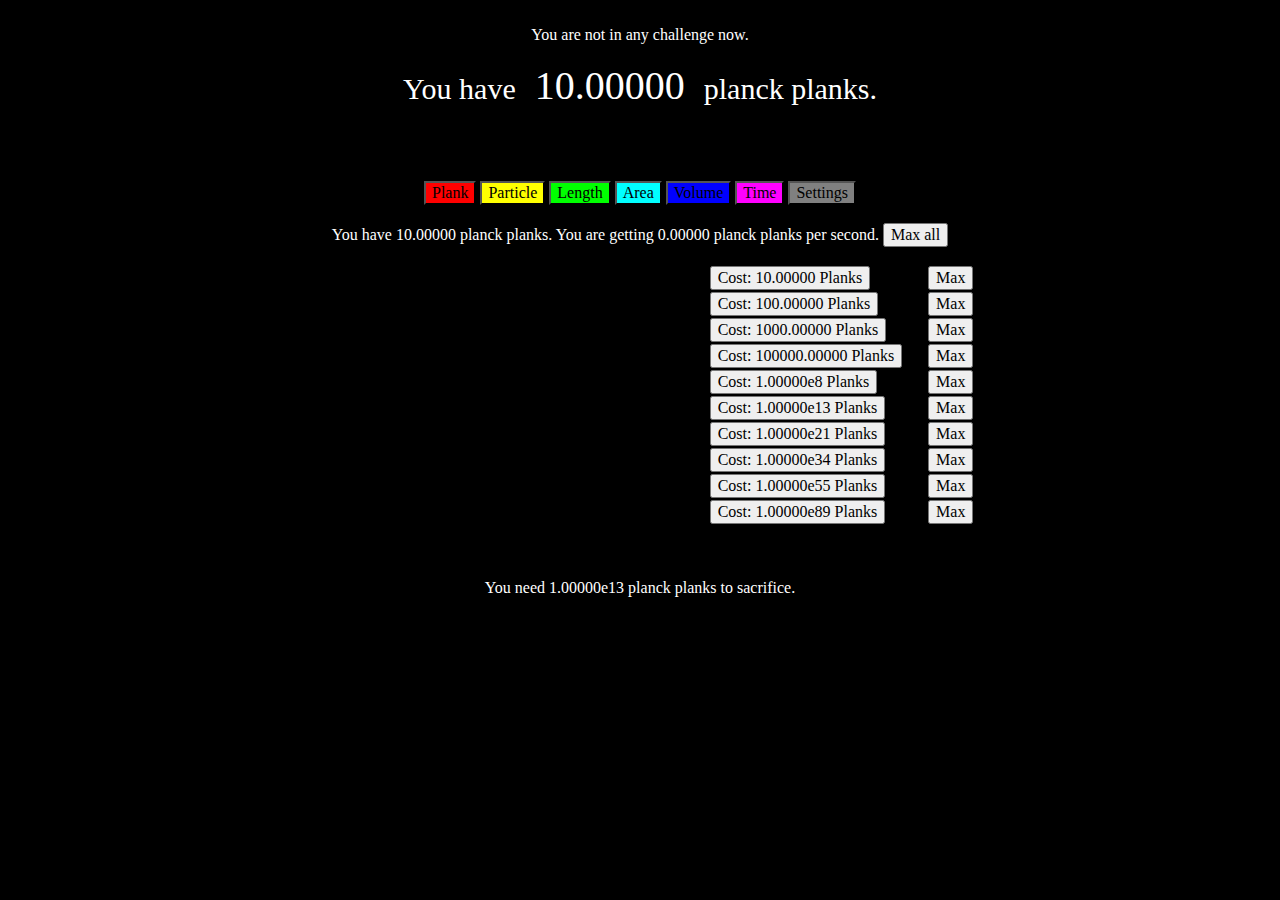
==== Planck Planks/index.html @ 019d549d "Update and rename main.html to index.html" ====
inde<!DOCTYPE html>
<html lang="en">
<head>
    <meta charset="UTF-8">
    <meta http-equiv="X-UA-Compatible" content="IE=edge">
    <meta name="viewport" content="width=device-width, initial-scale=1.0">
    <link rel="icon" href="./Oak_Planks_JE6_BE3.png">
    <title>Planck Planks</title>
    <style>
        body{
            background-color: black;
            font-family:"MonospaceTypewriter";
        }
        #a,#b,#c,#d{
            text-align: center;
            color:white;
        }
        #a2,#a4{
            font-size:30px;
        }
        #a3{
            font-size: 40px;
        }
        #c2{
            margin-left: auto;
            margin-right: auto;
            border-spacing: 24px 0px;
            border-collapse: separate;
        }
        #c3b{
            text-align: center;
        }
    </style>
</head>
<body>
    <div id="a">
        <span id="a1">You are not in any challenge now.</span><br><br>
        <span id="a2">You have&ensp;</span>
        <span id="a3">0</span>
        <span id="a4">&ensp;planck planks.</span>
    </div><br><br><br><br>
    <div id="b">
        <button id="b1" onclick="game.tab = 'plank';game.subtab = 'main'"><span id="b1a">Plank</span></button>
        <button id="b2" onclick="game.tab = 'particle'"><span id="b2a">Particle</span></button>
        <button id="b3" onclick="game.tab = 'length'"><span id="b3a">Length</span></button>
        <button id="b4" onclick="game.tab = 'area'"><span id="b4a">Area</span></button>
        <button id="b5" onclick="game.tab = 'volume'"><span id="b5a">Volume</span></button>
        <button id="b6" onclick="game.tab = 'time'"><span id="b6a">Time</span></button>
        <button id="b7" onclick="game.tab = 'settings';game.subtab = 'stats'"><span id="b7a">Settings</span></button>
    </div><br>
    <div id="c">
        <span id="c1a">You have 0 planck planks. You are getting 0 planck planks per second.</span>
        <button id="c1b" onclick="maxAllPlankGenerators();"><span id="c1b1">Max all</span></button><br><br>
        <table id="c2">
            <tr id="c2a">
                <td id="c2a1"><span id="c2a1a">Plank Generator 1</span></td>
                <td id="c2a2"><span id="c2a2a">0</span></td>
                <td id="c2a3"><span id="c2a3a">0/s</span></td>
                <td id="c2a4"><span id="c2a4a">0x</span></td>
                <td id="c2a5"><button id="c2a5a" onclick="buyPlankGenerators(0, new Decimal(1));"><span id="c2a5a1">Cost: 0 Planks</span></button></td>
                <td id="c2a6"><button id="c2a6a" onclick="maxPlankGenerators(0);"><span id="c2a6a1">Max</span></button></td>
                <td id="c2a7"><button id="c2a7a"><span id="c2a7a1">Auto: On</span></button></td>
            </tr>
            <tr id="c2b">
                <td id="c2b1"><span id="c2b1a">Plank Generator 2</span></td>
                <td id="c2b2"><span id="c2b2a">0</span></td>
                <td id="c2b3"><span id="c2b3a">0/s</span></td>
                <td id="c2b4"><span id="c2b4a">0x</span></td>
                <td id="c2b5"><button id="c2b5a" onclick="buyPlankGenerators(1, new Decimal(1));"><span id="c2b5a1">Cost: 0 Planks</span></button></td>
                <td id="c2b6"><button id="c2b6a" onclick="maxPlankGenerators(1);"><span id="c2b6a1">Max</span></button></td>
                <td id="c2b7"><button id="c2b7a"><span id="c2b7a1">Auto: On</span></button></td>
            </tr>
            <tr id="c2c">
                <td id="c2c1"><span id="c2c1a">Plank Generator 3</span></td>
                <td id="c2c2"><span id="c2c2a">0</span></td>
                <td id="c2c3"><span id="c2c3a">0/s</span></td>
                <td id="c2c4"><span id="c2c4a">0x</span></td>
                <td id="c2c5"><button id="c2c5a" onclick="buyPlankGenerators(2, new Decimal(1));"><span id="c2c5a1">Cost: 0 Planks</span></button></td>
                <td id="c2c6"><button id="c2c6a" onclick="maxPlankGenerators(2);"><span id="c2c6a1">Max</span></button></td>
                <td id="c2c7"><button id="c2c7a"><span id="c2c7a1">Auto: On</span></button></td>
            </tr>
            <tr id="c2d">
                <td id="c2d1"><span id="c2d1a">Plank Generator 4</span></td>
                <td id="c2d2"><span id="c2d2a">0</span></td>
                <td id="c2d3"><span id="c2d3a">0/s</span></td>
                <td id="c2d4"><span id="c2d4a">0x</span></td>
                <td id="c2d5"><button id="c2d5a" onclick="buyPlankGenerators(3, new Decimal(1));"><span id="c2d5a1">Cost: 0 Planks</span></button></td>
                <td id="c2d6"><button id="c2d6a" onclick="maxPlankGenerators(3);"><span id="c2d6a1">Max</span></button></td>
                <td id="c2d7"><button id="c2d7a"><span id="c2d7a1">Auto: On</span></button></td>
            </tr>
            <tr id="c2e">
                <td id="c2e1"><span id="c2e1a">Plank Generator 5</span></td>
                <td id="c2e2"><span id="c2e2a">0</span></td>
                <td id="c2e3"><span id="c2e3a">0/s</span></td>
                <td id="c2e4"><span id="c2e4a">0x</span></td>
                <td id="c2e5"><button id="c2e5a" onclick="buyPlankGenerators(4, new Decimal(1));"><span id="c2e5a1">Cost: 0 Planks</span></button></td>
                <td id="c2e6"><button id="c2e6a" onclick="maxPlankGenerators(4);"><span id="c2e6a1">Max</span></button></td>
                <td id="c2e7"><button id="c2e7a"><span id="c2e7a1">Auto: On</span></button></td>
            </tr>
            <tr id="c2f">
                <td id="c2f1"><span id="c2f1a">Plank Generator 6</span></td>
                <td id="c2f2"><span id="c2f2a">0</span></td>
                <td id="c2f3"><span id="c2f3a">0/s</span></td>
                <td id="c2f4"><span id="c2f4a">0x</span></td>
                <td id="c2f5"><button id="c2f5a" onclick="buyPlankGenerators(5, new Decimal(1));"><span id="c2f5a1">Cost: 0 Planks</span></button></td>
                <td id="c2f6"><button id="c2f6a" onclick="maxPlankGenerators(5);"><span id="c2f6a1">Max</span></button></td>
                <td id="c2f7"><button id="c2f7a"><span id="c2f7a1">Auto: On</span></button></td>
            </tr>
            <tr id="c2g">
                <td id="c2g1"><span id="c2g1a">Plank Generator 7</span></td>
                <td id="c2g2"><span id="c2g2a">0</span></td>
                <td id="c2g3"><span id="c2g3a">0/s</span></td>
                <td id="c2g4"><span id="c2g4a">0x</span></td>
                <td id="c2g5"><button id="c2g5a" onclick="buyPlankGenerators(6, new Decimal(1));"><span id="c2g5a1">Cost: 0 Planks</span></button></td>
                <td id="c2g6"><button id="c2g6a" onclick="maxPlankGenerators(6);"><span id="c2g6a1">Max</span></button></td>
                <td id="c2g7"><button id="c2g7a"><span id="c2g7a1">Auto: On</span></button></td>
            </tr>
            <tr id="c2h">
                <td id="c2h1"><span id="c2h1a">Plank Generator 8</span></td>
                <td id="c2h2"><span id="c2h2a">0</span></td>
                <td id="c2h3"><span id="c2h3a">0/s</span></td>
                <td id="c2h4"><span id="c2h4a">0x</span></td>
                <td id="c2h5"><button id="c2h5a" onclick="buyPlankGenerators(7, new Decimal(1));"><span id="c2h5a1">Cost: 0 Planks</span></button></td>
                <td id="c2h6"><button id="c2h6a" onclick="maxPlankGenerators(7);"><span id="c2h6a1">Max</span></button></td>
                <td id="c2h7"><button id="c2h7a"><span id="c2h7a1">Auto: On</span></button></td>
            </tr>
            <tr id="c2i">
                <td id="c2i1"><span id="c2i1a">Plank Generator 9</span></td>
                <td id="c2i2"><span id="c2i2a">0</span></td>
                <td id="c2i3"><span id="c2i3a">0/s</span></td>
                <td id="c2i4"><span id="c2i4a">0x</span></td>
                <td id="c2i5"><button id="c2i5a" onclick="buyPlankGenerators(8, new Decimal(1));"><span id="c2i5a1">Cost: 0 Planks</span></button></td>
                <td id="c2i6"><button id="c2i6a" onclick="maxPlankGenerators(8);"><span id="c2i6a1">Max</span></button></td>
                <td id="c2i7"><button id="c2i7a"><span id="c2i7a1">Auto: On</span></button></td>
            </tr>
            <tr id="c2j">
                <td id="c2j1"><span id="c2j1a">Plank Generator 10</span></td>
                <td id="c2j2"><span id="c2j2a">0</span></td>
                <td id="c2j3"><span id="c2j3a">0/s</span></td>
                <td id="c2j4"><span id="c2j4a">0x</span></td>
                <td id="c2j5"><button id="c2j5a" onclick="buyPlankGenerators(9, new Decimal(1));"><span id="c2j5a1">Cost: 0 Planks</span></button></td>
                <td id="c2j6"><button id="c2j6a" onclick="maxPlankGenerators(9);"><span id="c2j6a1">Max</span></button></td>
                <td id="c2j7"><button id="c2j7a"><span id="c2j7a1">Auto: On</span></button></td>
            </tr>
        </table><br><br><br>
        <div id="c3">
            <span id="c3a">You need 1e13 planck planks to sacrifice.</span>
            <button id="c3b" onclick="sacrifice();"><span id="c3b1">Sacrifice<br>1x -&gt; 1x</span></button>
        </div>
    </div>
    <div id="d">
        <div id="d1">
            <button id="d1a" onclick="game.subtab = 'stats'"><span>Statistics</span></button>
            <button id="d1b" onclick="game.subtab = 'saves'"><span>Saves</span></button>
            <button id="d1c" onclick="game.subtab = 'infos'"><span>Informations</span></button>
        </div><br>
        <div id="d2">
            <span id="d2a">You have played for 0 ms.</span>
        </div>
        <div id="d3">
            <button id="d3a" onclick="hardReset()"><span id="d3a1">Hard reset</span></button>
            <button id="d3b" onclick="importSave()"><span id="d3b1">Import save</span></button>
            <button id="d3c" onclick="exportSave()"><span id="d3c1">Export save</span></button>
        </div>
        <div id="d4">
            <span>Planck Planks v001, by 2003 BX<sub>5</sub><br>
            Inspired by FE000000<br>
            <a href="./changelog.html">Changelog</a></span>
        </div>
    </div>
</body>
<script src="./break_eternity.js"></script>
<script src="./game.js"></script>
<script src="./plank/plankGenerators.js"></script>
<script src="./plank/sacrifice.js"></script>
<script src="./settings/hotkeys.js"></script>
<script src="./settings/saves.js"></script>
</html>
<!--
Hello, world!
-->
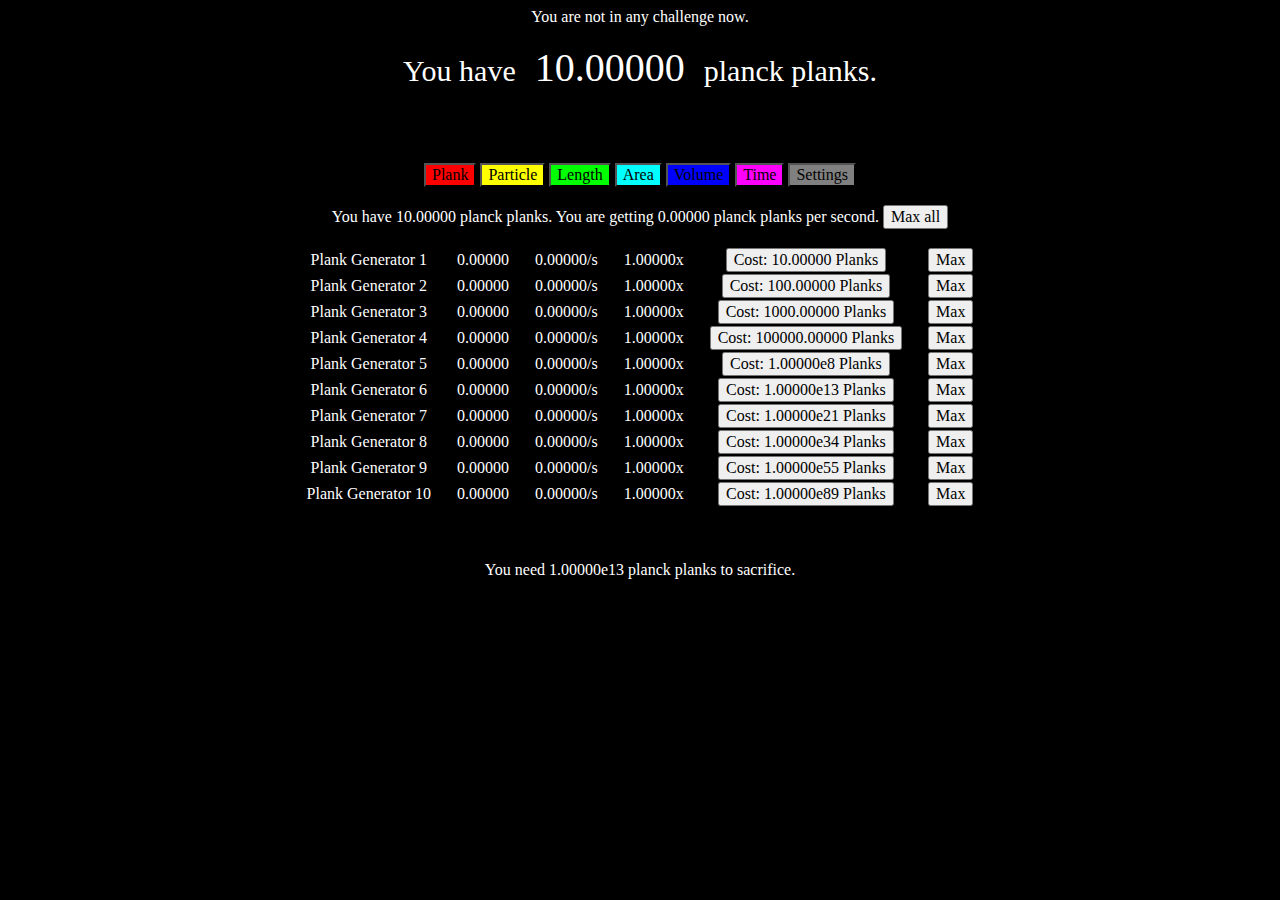
==== commit 4e384a4e: "Update index.html" ====
--- a/Planck Planks/index.html
+++ b/Planck Planks/index.html
@@ -1,4 +1,4 @@
-inde<!DOCTYPE html>
+<!DOCTYPE html>
 <html lang="en">
 <head>
     <meta charset="UTF-8">
